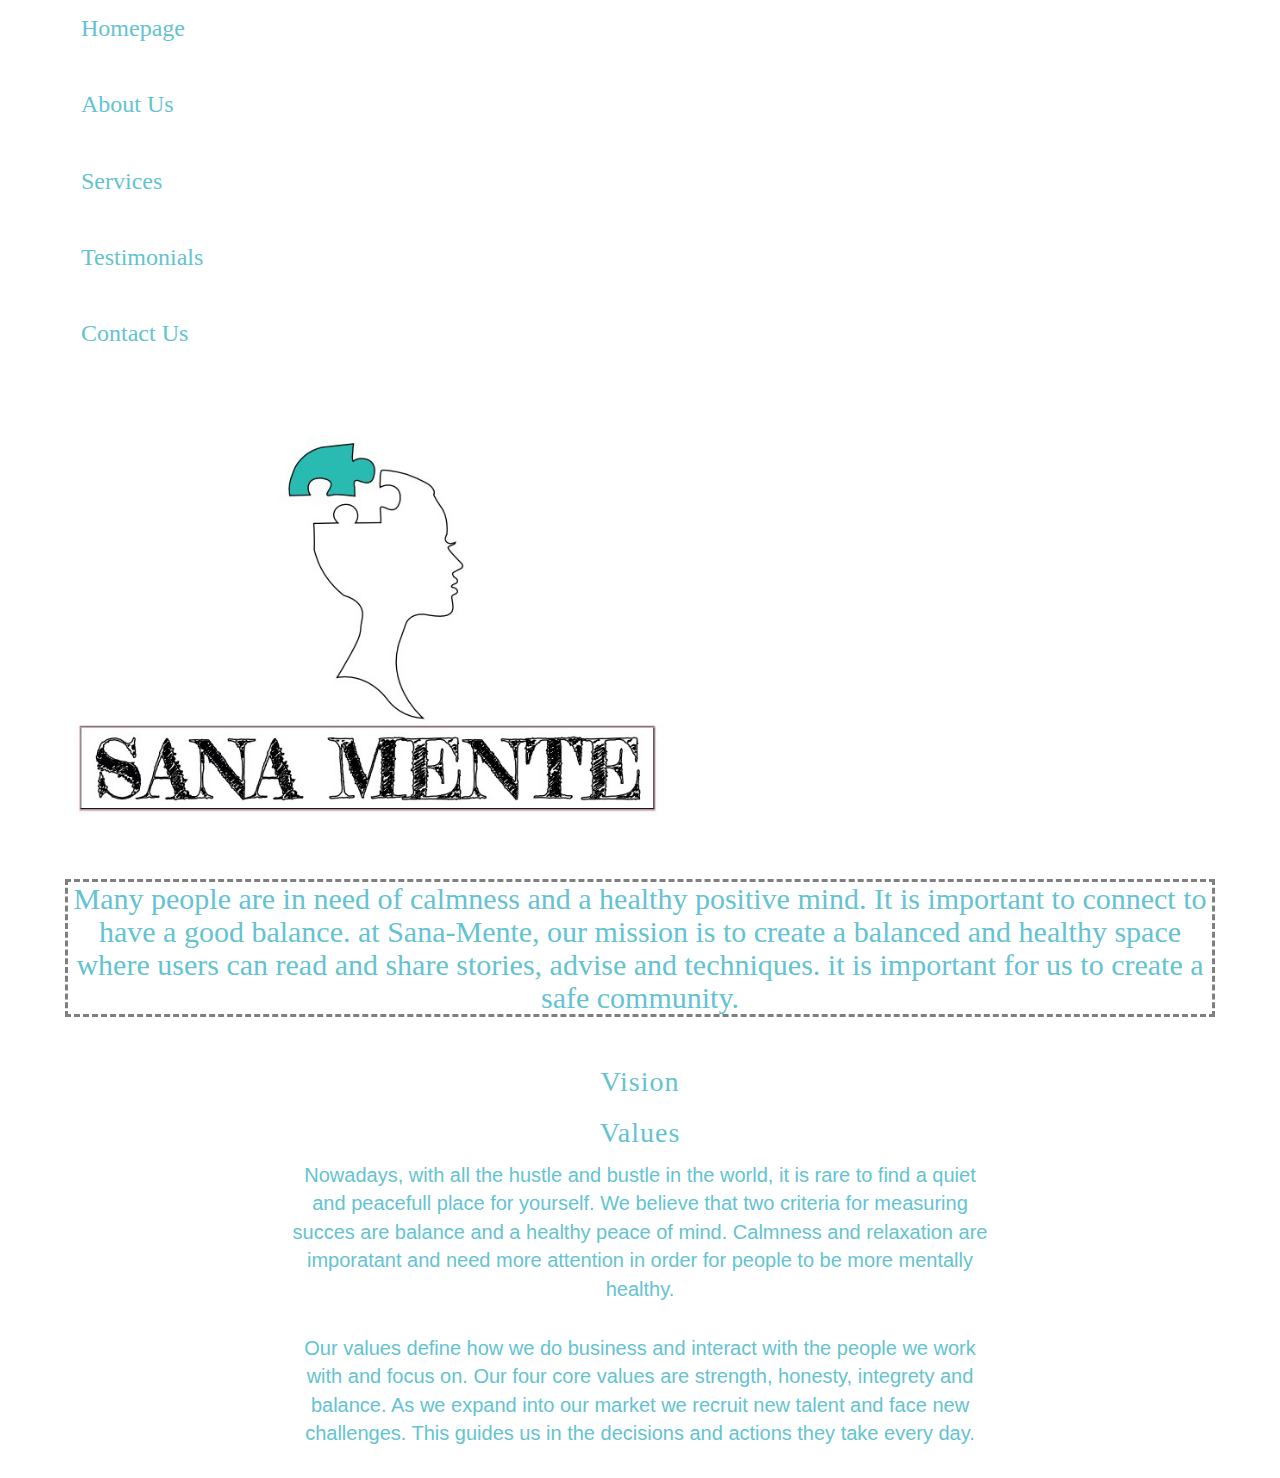
==== Sana Mente/Index.html @ 2448259c "Sana Mente" ====
<!doctype html>
<html lang="en">
<head>
	<link href="//netdna.bootstrapcdn.com/bootstrap/3.1.0/css/bootstrap.min.css" rel="stylesheet" id="bootstrap-css">
<script src="//netdna.bootstrapcdn.com/bootstrap/3.1.0/js/bootstrap.min.js"></script>
<script src="//code.jquery.com/jquery-1.11.1.min.js"></script>
    <meta charset="utf-8">
    <meta name="viewport" content="width=device-width, initial-scale=1, shrink-to-fit=no">
	<link rel="stylesheet" href="CSS/bootstrap.min.css">
    <link href="styles.css" rel="stylesheet" type="text/css"> 
<meta charset="utf-8">
<title>Sana Mente</title>

	</head>
<body class="body">
  <div class="container-fluid"></div>
	  <div class="row"></div>
			  <nav class="col-sm-12 col-md-12 col-lg-12">
			  <ul class="nav justify-content-end">
  <li class="nav-item">
    <a class="nav-link navbar" href="Index.html">Homepage</a>
  </li>
  <li class="nav-item">
    <a href="about.html" class="navbar">About Us</a>
  </li>
<li class="nav-item">
    <a href="Services.html" class="navbar">Services</a>
  </li>
<li class="nav-item">
    <a href="testimonials.html" class="navbar">Testimonials</a>
  </li>
<li class="nav-item">
						<a class="navbar" href="Contact Us.html">Contact Us</a>
  </li>
</ul>
	</nav>
				 <figure class="col-lg-12 col-md-12 col-sm-12">
					 <img class="img-fluid mx-auto d-block" src="images/sana mente logo.jpg" alt="Sana Mente Logo" width="600" height="458">
				  <br>
				  <br>
			  </figure>
	  <article class="col-lg-12 col-md-12 col-sm-12">
	  	<h2 class="paragraph2"> Many people are in need of calmness and a healthy positive mind. It is important to connect to have a good balance. 
			at Sana-Mente, our mission is to create a balanced and healthy space where users can read and share stories, advise and techniques. it is important for us to create a safe community.</h2><br>
<br>

	  </article> 
	<div class="container-fluid">
	  <div class="row">
		  <div class="col-6">
		  <h2 class="paragraph">Vision
			  </h2>
		  </div>
		  <div class="col-6">
		  <h2 class="paragraph">Values
			  </h2></div>
		  <div class="col-6">
			  <p class="text">Nowadays, with all the hustle and bustle in the world, it is rare to find a quiet and peacefull place for yourself. We believe that two criteria for measuring succes are balance and a healthy peace of mind. Calmness and relaxation are imporatant and need more attention in order for people to be more mentally healthy.
			  </p> 
		  </div>
		   <div class="col-6">
			  <p class="text">Our values define how we do business and interact with the people we work with and focus on. Our four core values are strength, honesty, integrety and balance. As we expand into our market we recruit new talent and face new challenges. This guides us in the decisions and actions they take every day.
			  </p>
		  </div>
		 </div>
	  </div> 
	 <a class="carousel-control-prev" href="#carouselExampleControls" role="button" data-slide="prev">
    <span class="carousel-control-prev-icon" aria-hidden="true"></span>
    <span class="sr-only">Previous</span>
  </a>
  <a class="carousel-control-next" href="#carouselExampleControls" role="button" data-slide="next">
    <span class="carousel-control-next-icon" aria-hidden="true"></span>
    <span class="sr-only">Next</span>
  </a>
	 <script src="JS/jquery-3.4.1.slim.min.js"></script>
    <script src="JS/bootstrap.bundle.min.js"></script> 
</body>
</html>
---- Sana Mente/styles.css ----
@charset "utf-8";
/* CSS Document */
.body {
	background-color: white;
	margin-left: 50px;
    margin-right: 50px;
    padding: 0;
}
	
.navbar {
    color: #64c3d0;
    font-family: "Bebas Neue";
    font-size: x-large;
}

.paragraph {
    color: #64C3D0;
    text-align: center;
    font-family: "Avenir Next Condensed Regular";
    font-size: 28px;
    font-style: normal;
    font-variant: normal;
    font-weight: lighter;
    letter-spacing: 1px;
}
.mission {
    color: white;
    text-align: center;
    font-family: "Avenir Next Condensed";
    font-style: italic;
    font-variant: normal;
    font-weight: lighter;
    font-size: 23pt;
    letter-spacing: 2pt;
	margin-left: 40pt;
	margin-right:40pt;
}

.values {
    color: #64C3D0;
    font-family: "Bebas Neue";
    font-size: xx-large;
    text-align: center;
	margin-bottom: 10px;
}

.h2 {
	color: #64C3D0;
	font-family: "Bebas Neue";
	text-align:center;
	font-size: 40px;
}


.paragraph2 {
    color: #64C3D0;
    font-family: "Bebas Neue";
    text-align: center;
    font-size: 30px;
	border: 3px dashed rgba(127,127,127,1.00);
}

.paragraph3 {
    color: white;
    margin-left: 29px;
    margin-right: 29px;
	
}

.paragraph4 {
    color: #64C3D0;
    font-family: "Bebas Neue";
	margin-left: 29px;
	margin-right:29px;
}

.h3 {
    text-align: center;
    color: #64C3D0;
    font-family: "Bebas Neue";
    font-size: xx-large;
}
.h4 {
    text-align: center;
    color: #FFFFFF;
    font-family: "Bebas Neue";
    font-size: xx-large;
}

.list {
    color: white;
    text-align: center;
    font-size: 22pt;
    font-family: "Avenir Next Condensed";
    font-weight: lighter;
    text-decoration: none;
    font-variant: normal;
    font-style: normal;
}

.paragraph5 {
    color: #64C3D0;
    font-family: "Bebas Neue";
    text-align: center;
    font-size: 24pt;
}

.logo1 {
	float: left;
	margin-left: 300px;
}

.logo2 {
	float: right;
	margin-right: 300px;
}
.label {
	color: #ffffff;
	font-family: "Bebas Neue";
	font-size: large;
}
.subtitle {
    color: #64C3D0;
    font-family: "Bebas Neue";
    text-align: center;
    font-size: medium;
}
.maps {
	width: 100%
}




.photo{
	position:center;
	margin-left:auto;
	margin-right:auto;
	display:block;
	width: 45%;
	margin-bottom:3px;
	margin-top:2%;
}

.h4{
	text-align: center;
    color: White;
    font-family: "Bebas Neue";
    font-size: xx-large;
}

.text{
	margin-left:20%;
	margin-right:20%;
	text-align: center;
	margin-top:1%;
	color: #64C3D0;
	font-size: 20px;
	font-family: 'Oswald', sans-serif;
	margin-bottom:30px;
}

.phototext{ 
	color:white;
	text-align:center;
	font-family: 'Oswald', sans-serif;
	margin-bottom:25px;
}

.textdes{
		margin-left:20%;
	margin-right:20%;
	margin-top:1%;
	color:#64C3D0;
	font-family: 'Oswald', sans-serif;
	margin-bottom:0px;
	text-align:center;
}


.margins4 {
    margin-bottom: 25px;	
}

.price {
	text-align: center;
    color: #00000;
    font-family: "Bebas Neue";
    font-size: 2rem;
}
.title3 {
	text-align: center;
    color: #64C3D0;
    font-family: "Bebas Neue";
    font-size: 2rem;
}
.paragraph6 {
    color: #101010;
    text-align: center;
    margin-left: 20px;
    margin-right: 20px;
}

.h4 {
	text-align: center;
    color: #ffffff;
    font-family: "Bebas Neue";
    font-size: xx-large;
}
.line {
    border-color: #65C3D0;
}
.row1 {
    margin-top: 50px;
}

.paragraph7 {
	text-align: center;
	font-family: "Bebas Neue";
	color: #64C3D0;
	font-size: 28pt;
}
.jumbotron {
background: #358CCE;
color: #FFF;
border-radius: 0px;
}
.jumbotron-sm { padding-top: 24px;
padding-bottom: 24px; }
.jumbotron small {
color: #FFF;
}
.h1 small {
font-size: 24px;
}

.contact {
color: antiquewhite	
}
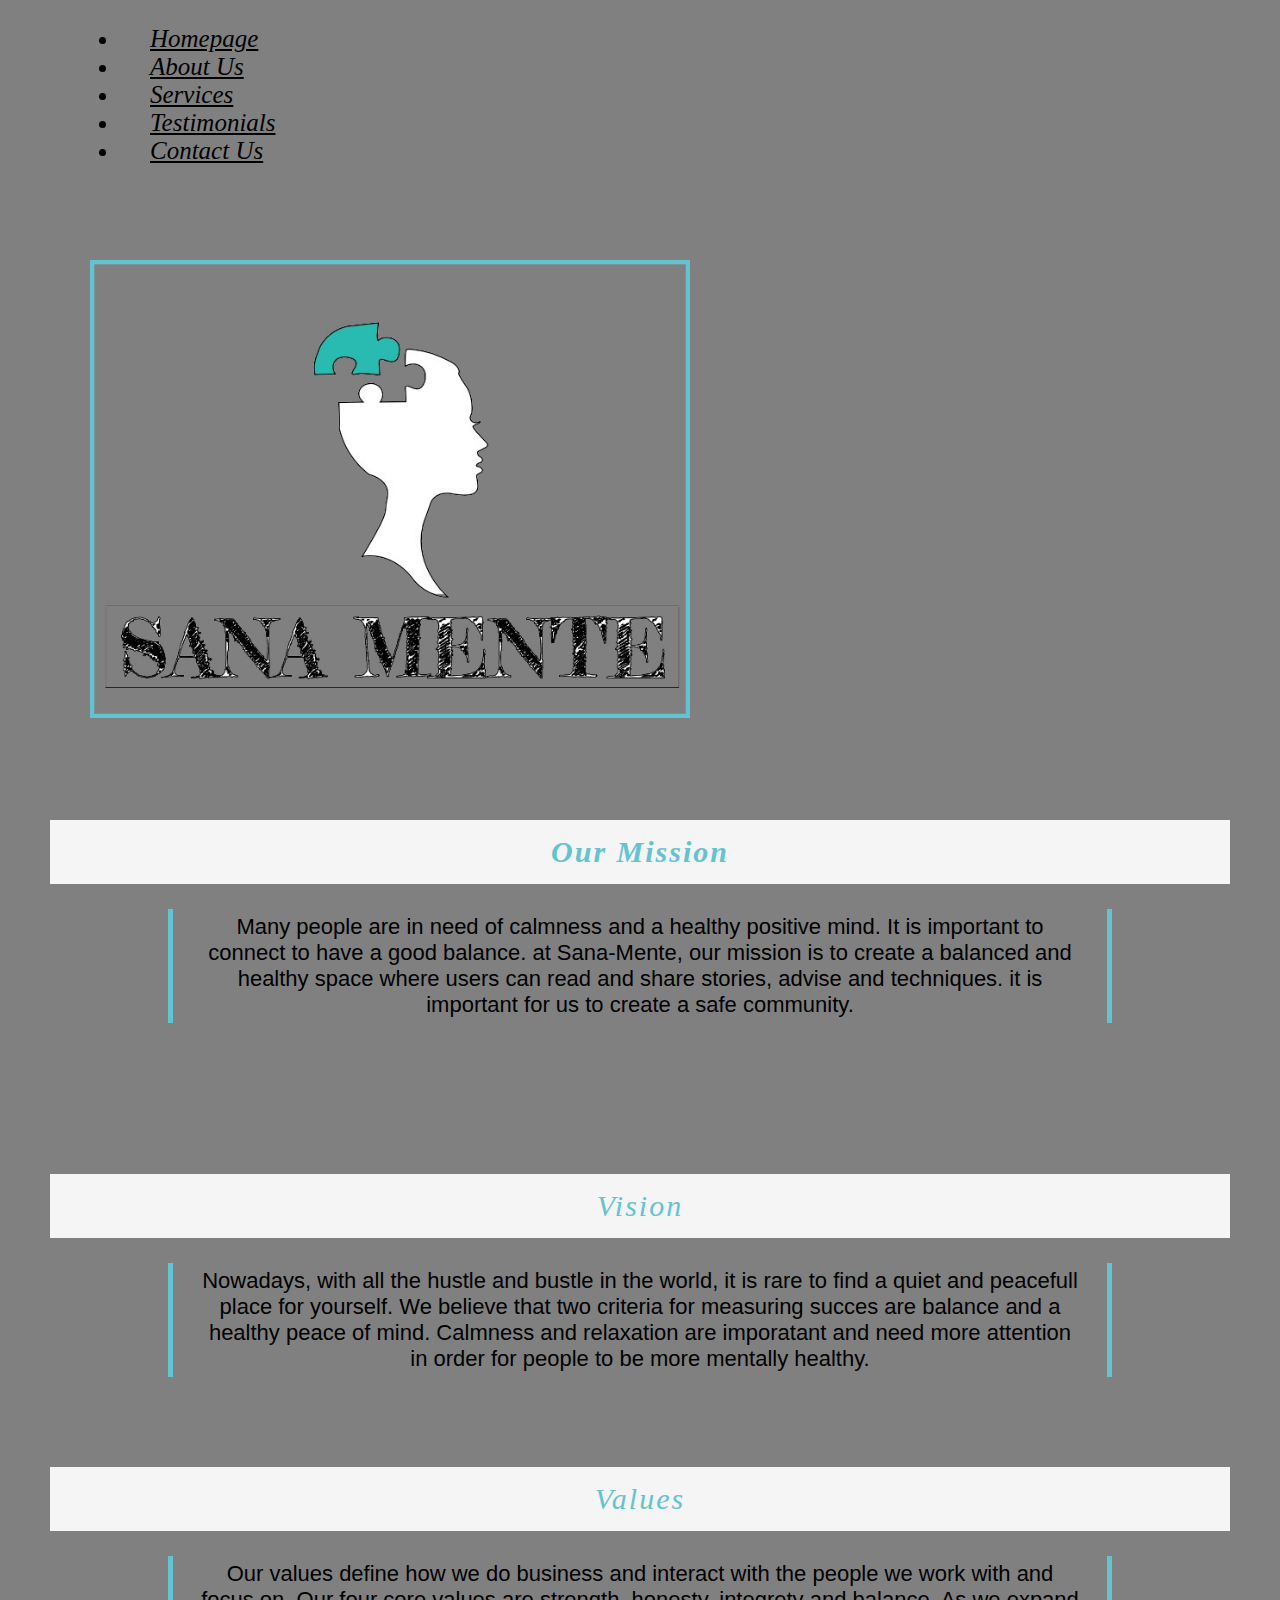
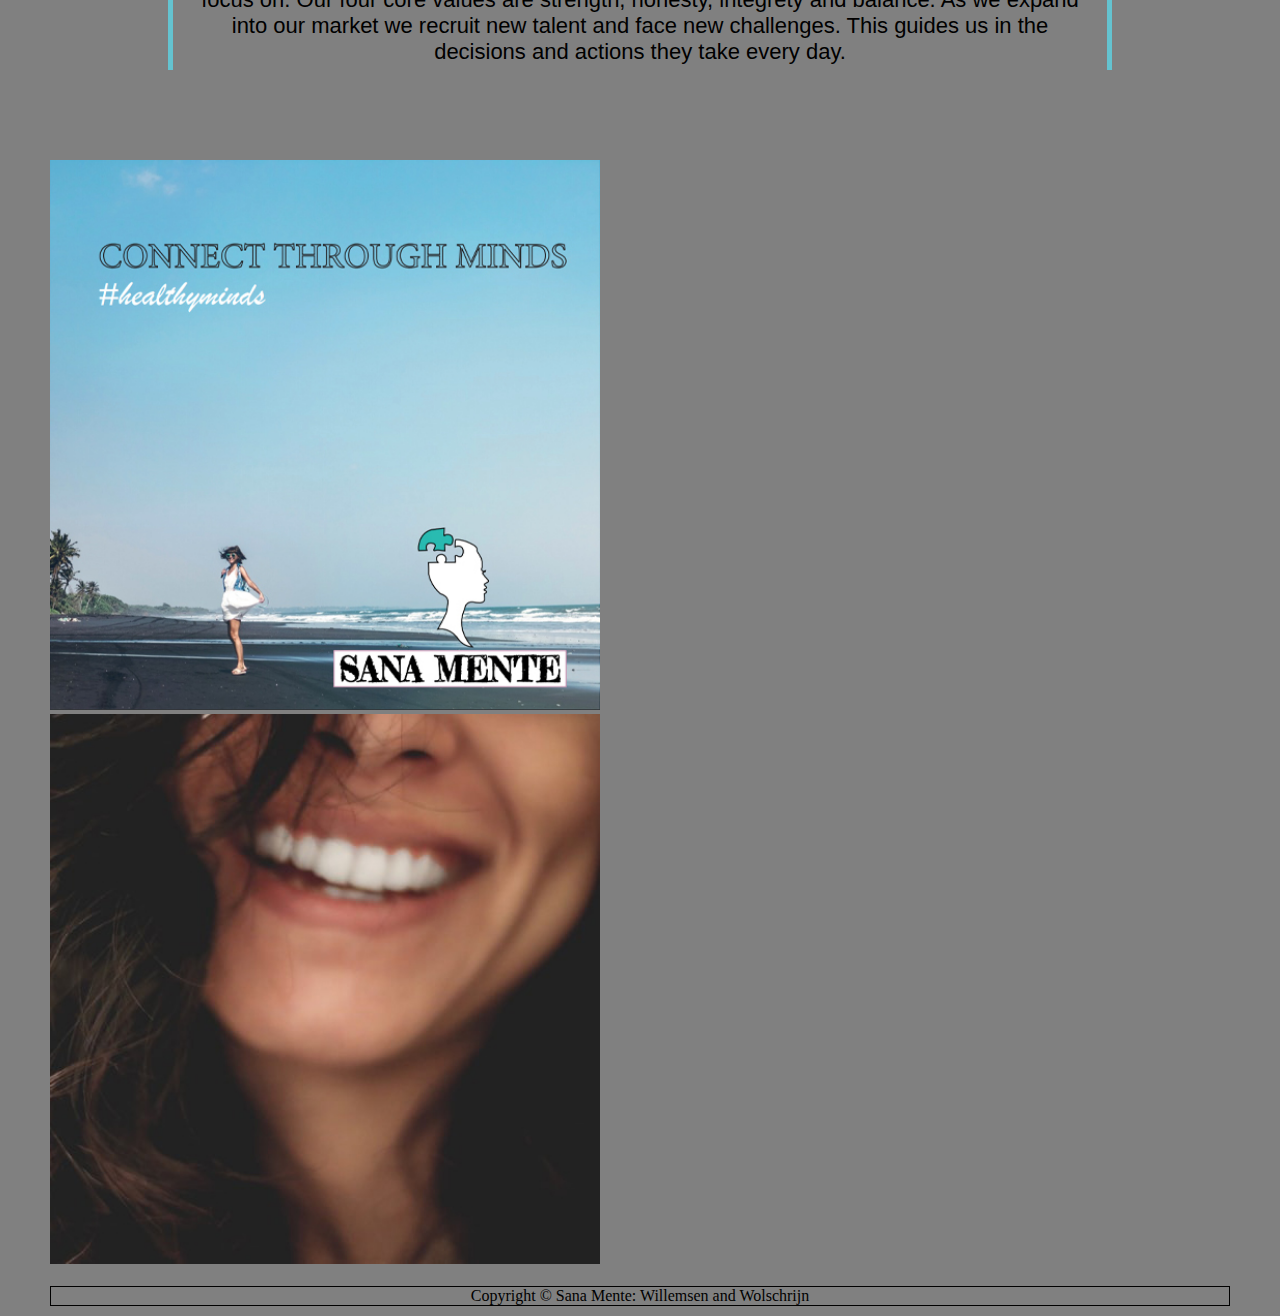
==== commit dbaad414: "Bijna alles af" ====
--- a/Sana Mente/Index.html
+++ b/Sana Mente/Index.html
@@ -1,13 +1,12 @@
 <!doctype html>
 <html lang="en">
 <head>
-	<link href="//netdna.bootstrapcdn.com/bootstrap/3.1.0/css/bootstrap.min.css" rel="stylesheet" id="bootstrap-css">
-<script src="//netdna.bootstrapcdn.com/bootstrap/3.1.0/js/bootstrap.min.js"></script>
-<script src="//code.jquery.com/jquery-1.11.1.min.js"></script>
+<script src="js/jquery-3.5.0.slim.min.js"></script>
+    <script src="js/bootstrap.bundle.min.js"></script> 
     <meta charset="utf-8">
     <meta name="viewport" content="width=device-width, initial-scale=1, shrink-to-fit=no">
 	<link rel="stylesheet" href="CSS/bootstrap.min.css">
-    <link href="styles.css" rel="stylesheet" type="text/css"> 
+    <link href="css/styles.css" rel="stylesheet" type="text/css"> 
 <meta charset="utf-8">
 <title>Sana Mente</title>
 
@@ -15,7 +14,8 @@
 <body class="body">
   <div class="container-fluid"></div>
 	  <div class="row"></div>
-			  <nav class="col-sm-12 col-md-12 col-lg-12">
+	<div class="navbar">		  
+	<nav class="col-sm-12 col-md-12 col-lg-12">
 			  <ul class="nav justify-content-end">
   <li class="nav-item">
     <a class="nav-link navbar" href="Index.html">Homepage</a>
@@ -30,49 +30,60 @@
     <a href="testimonials.html" class="navbar">Testimonials</a>
   </li>
 <li class="nav-item">
-						<a class="navbar" href="Contact Us.html">Contact Us</a>
+	<a class="navbar" href="Contact Us.html">Contact Us</a>
   </li>
 </ul>
 	</nav>
-				 <figure class="col-lg-12 col-md-12 col-sm-12">
-					 <img class="img-fluid mx-auto d-block" src="images/sana mente logo.jpg" alt="Sana Mente Logo" width="600" height="458">
-				  <br>
+	</div>
+		<br>
+	<br>
+<br>
+
+<div class="container-fluid">	
+		<div class="row">
+	<figure class="col-lg-6 col-md-6 col-sm-6">
+					 <img class="img-fluid mx-auto d-block" src="images/sana mente logo.jpg" alt="Sana Mente Logo" width="600" height="458">		  
+		<br>
 				  <br>
 			  </figure>
-	  <article class="col-lg-12 col-md-12 col-sm-12">
-	  	<h2 class="paragraph2"> Many people are in need of calmness and a healthy positive mind. It is important to connect to have a good balance. 
-			at Sana-Mente, our mission is to create a balanced and healthy space where users can read and share stories, advise and techniques. it is important for us to create a safe community.</h2><br>
+		<div class="col-lg-6 col-md-6 col-sm-6 col-xl-6">
+			<div class="col-sm-12 col-xl-12">
+	  	<h2 class="paragraph2"> 
+			Our Mission</h2>			
+			<p class="text">Many people are in need of calmness and a healthy positive mind. It is important to connect to have a good balance. 
+			at Sana-Mente, our mission is to create a balanced and healthy space where users can read and share stories, advise and techniques. it is important for us to create a safe community.</p><br>
+		  </div>
+		</div>
+	  </div> 		
+	</div>
 <br>
-
-	  </article> 
 	<div class="container-fluid">
 	  <div class="row">
-		  <div class="col-6">
+		  <div class="col-md-6 col-sm-12 col-lg-6">
 		  <h2 class="paragraph">Vision
 			  </h2>
-		  </div>
-		  <div class="col-6">
-		  <h2 class="paragraph">Values
-			  </h2></div>
-		  <div class="col-6">
-			  <p class="text">Nowadays, with all the hustle and bustle in the world, it is rare to find a quiet and peacefull place for yourself. We believe that two criteria for measuring succes are balance and a healthy peace of mind. Calmness and relaxation are imporatant and need more attention in order for people to be more mentally healthy.
+			   <p class="text">Nowadays, with all the hustle and bustle in the world, it is rare to find a quiet and peacefull place for yourself. We believe that two criteria for measuring succes are balance and a healthy peace of mind. Calmness and relaxation are imporatant and need more attention in order for people to be more mentally healthy.
 			  </p> 
 		  </div>
-		   <div class="col-6">
-			  <p class="text">Our values define how we do business and interact with the people we work with and focus on. Our four core values are strength, honesty, integrety and balance. As we expand into our market we recruit new talent and face new challenges. This guides us in the decisions and actions they take every day.
-			  </p>
+		 <div class="col-md-6 col-sm-12 col-lg-6">
+		  <h2 class="paragraph">Values
+			  </h2>  
+			 <p class="text">Our values define how we do business and interact with the people we work with and focus on. Our four core values are strength, honesty, integrety and balance. As we expand into our market we recruit new talent and face new challenges. This guides us in the decisions and actions they take every day.</p>
 		  </div>
-		 </div>
-	  </div> 
-	 <a class="carousel-control-prev" href="#carouselExampleControls" role="button" data-slide="prev">
-    <span class="carousel-control-prev-icon" aria-hidden="true"></span>
-    <span class="sr-only">Previous</span>
-  </a>
-  <a class="carousel-control-next" href="#carouselExampleControls" role="button" data-slide="next">
-    <span class="carousel-control-next-icon" aria-hidden="true"></span>
-    <span class="sr-only">Next</span>
-  </a>
-	 <script src="JS/jquery-3.4.1.slim.min.js"></script>
-    <script src="JS/bootstrap.bundle.min.js"></script> 
+	  </div>
+	</div>
+	<div class="container-fluid">
+	<div class="row">
+		<div class="col-6">
+		<img src="images/Sana Mente Ad.jpg" alt="Connect Through Minds #Healthy Minds" width="550" height="550" class="img-fluid mx-auto d-block">
+		</div>
+		<div class="col-6">
+		<img src="images/Woman Smiling.jpg" alt="Woman Smiling" width="550" height="550" class="img-fluid mx-auto d-block">
+		<br>
+<br>
+</div>
+		</div>
+	</div>
 </body>
+	<footer class="footer">Copyright &copy; Sana Mente: Willemsen and Wolschrijn</footer>
 </html>
--- a/Sana Mente/css/styles.css
+++ b/Sana Mente/css/styles.css
@@ -0,0 +1,286 @@
+@charset "utf-8";
+/* CSS Document */
+.body {
+	background-color: #808080;
+	margin-left: 50px;
+    margin-right: 50px;
+    padding: 0;
+}
+
+.testimonials{
+margin-top: 30px;	
+}
+
+.services {
+align-content: center;
+margin-top: 35px;
+}
+.navbar {
+    font-style: oblique;
+	padding-left: 30px;
+	font-size: 25px;
+	color: black;
+}
+
+.paragraph {
+    color: #64C3D0;
+	background-color: whitesmoke;
+    text-align: center;
+    font-family: "Avenir Next Condensed Regular";
+    font-size: 30px;
+    font-style: oblique;
+    font-variant: normal;
+    font-weight: lighter;
+    letter-spacing: 2px;
+	padding: 15px;
+}
+.mission {
+    color: white;
+    text-align: center;
+    font-family: "Avenir Next Condensed";
+    font-style: italic;
+    font-variant: normal;
+    font-weight: lighter;
+    font-size: 23pt;
+    letter-spacing: 2pt;
+	margin-left: 40pt;
+	margin-right:40pt;
+}
+
+.values {
+    color: #64C3D0;
+    font-family: "Bebas Neue";
+    font-size: xx-large;
+    text-align: center;
+	margin-bottom: 10px;
+}
+
+.h2 {
+	color: #64C3D0;
+	font-family: "Bebas Neue";
+	text-align:center;
+	font-size: 40px;
+	font-style: oblique;
+	background-color: black; 
+	margin: 35px;
+}
+
+
+.paragraph2 {
+    color: #64C3D0;
+    background-color: whitesmoke;
+	font-family: "Bebas Neue";
+    text-align: center;
+    font-size: 30px;
+	margin-top: 80px;
+	font-style: italic; 
+	padding: 15px; 
+	letter-spacing: 2px;
+}
+
+.paragraph3 {
+    color: white;
+    margin-left: 29px;
+    margin-right: 29px;
+	
+}
+
+.paragraph4 {
+    color: #64C3D0;
+    font-family: "Bebas Neue";
+	margin-left: 29px;
+	margin-right:29px;
+}
+
+.h3 {
+    text-align: center;
+    color: #64C3D0;
+    font-family: "Bebas Neue";
+    font-size: xx-large;
+}
+.h4 {
+    text-align: center;
+    color: #FFFFFF;
+    font-family: "Bebas Neue";
+    font-size: xx-large;
+}
+
+.list {
+    color: white;
+    text-align: center;
+    font-size: 22pt;
+    font-family: "Avenir Next Condensed";
+    font-weight: lighter;
+    text-decoration: none;
+    font-variant: normal;
+    font-style: normal;
+}
+
+.paragraph5 {
+    color: #64C3D0;
+    font-family: "Bebas Neue";
+    text-align: center;
+    font-size: 24pt;
+}
+
+.logo1 {
+	float: left;
+	margin-left: 300px;
+}
+
+.logo2 {
+	float: right;
+	margin-right: 300px;
+}
+.label {
+	color: #ffffff;
+	font-family: "Bebas Neue";
+	font-size: large;
+}
+.subtitle {
+    color: #64C3D0;
+    font-family: "Bebas Neue";
+    text-align: center;
+    font-size: medium;
+}
+.maps {
+	width: 100%
+}
+
+.article {
+font-family: "Bebas Neue";
+font-size: 20px; 
+border-top: 5px solid 
+
+}
+
+.photo{
+	position:center;
+	margin-left:auto;
+	margin-right:auto;
+	display:block;
+	width: 45%;
+	margin-bottom:3px;
+	margin-top:2%;
+}
+
+.h4{
+	text-align: center;
+    color: White;
+    font-family: "Bebas Neue";
+    font-size: xx-large;
+}
+
+.text{
+	margin-left:10%;
+	margin-right:10%;
+	text-align: center;
+	margin-top:1%;
+	color: black;
+	font-size: 22px;
+	font-family: 'Oswald', sans-serif;
+	margin-bottom:90px;
+	border-left: 5px solid #64C3D0;
+	border-right: 5px solid #64C3D0;
+	padding: 5px;
+	padding-left: 25px;
+	padding-right: 25px; 
+}
+
+.jona{
+align-items: "center";
+margin-top: 40px;
+margin-left: 70px;
+padding-bottom: 20px;
+}
+
+.donja{
+align-items: "center";
+margin-top: 40px;
+margin-left: 70px;
+padding-bottom: 20px;
+}
+.phototext{ 
+	color:white;
+	text-align:center;
+	font-family: 'Oswald', sans-serif;
+	margin-bottom:25px;
+}
+
+.textdes{
+		margin-left:20%;
+	margin-right:20%;
+	margin-top:1%;
+	color:#64C3D0;
+	font-family: 'Oswald', sans-serif;
+	margin-bottom:0px;
+	text-align:center;
+}
+
+
+.margins4 {
+    margin-bottom: 25px;	
+}
+
+.price {
+	text-align: center;
+    color: #00000;
+    font-family: "Bebas Neue";
+    font-size: 2rem;
+}
+.title3 {
+	text-align: center;
+    color: #64C3D0;
+    font-family: "Bebas Neue";
+    font-size: 2rem;
+}
+.paragraph6 {
+    color: #101010;
+    text-align: center;
+    margin-left: 20px;
+    margin-right: 20px;
+}
+
+.h4 {
+	text-align: center;
+    color: #ffffff;
+    font-family: "Bebas Neue";
+    font-size: xx-large;
+}
+.line {
+    border-color: #65C3D0;
+}
+.row1 {
+    margin-top: 50px;
+}
+
+.paragraph7 {
+	text-align: center;
+	font-family: "Bebas Neue";
+	color: #64C3D0;
+	font-size: 28pt;
+}
+.jumbotron {
+background: #358CCE;
+color: #FFF;
+border-radius: 0px;
+}
+.jumbotron-sm { padding-top: 24px;
+padding-bottom: 24px; }
+.jumbotron small {
+color: #FFF;
+}
+.h1 small {
+font-size: 24px;
+}
+
+.contact {
+color: antiquewhite	
+}
+
+.footer {
+	text-align: center;
+	border: solid 1px rgba(0,0,0,1.00);
+	margin-bottom: 10px; 
+	
+}
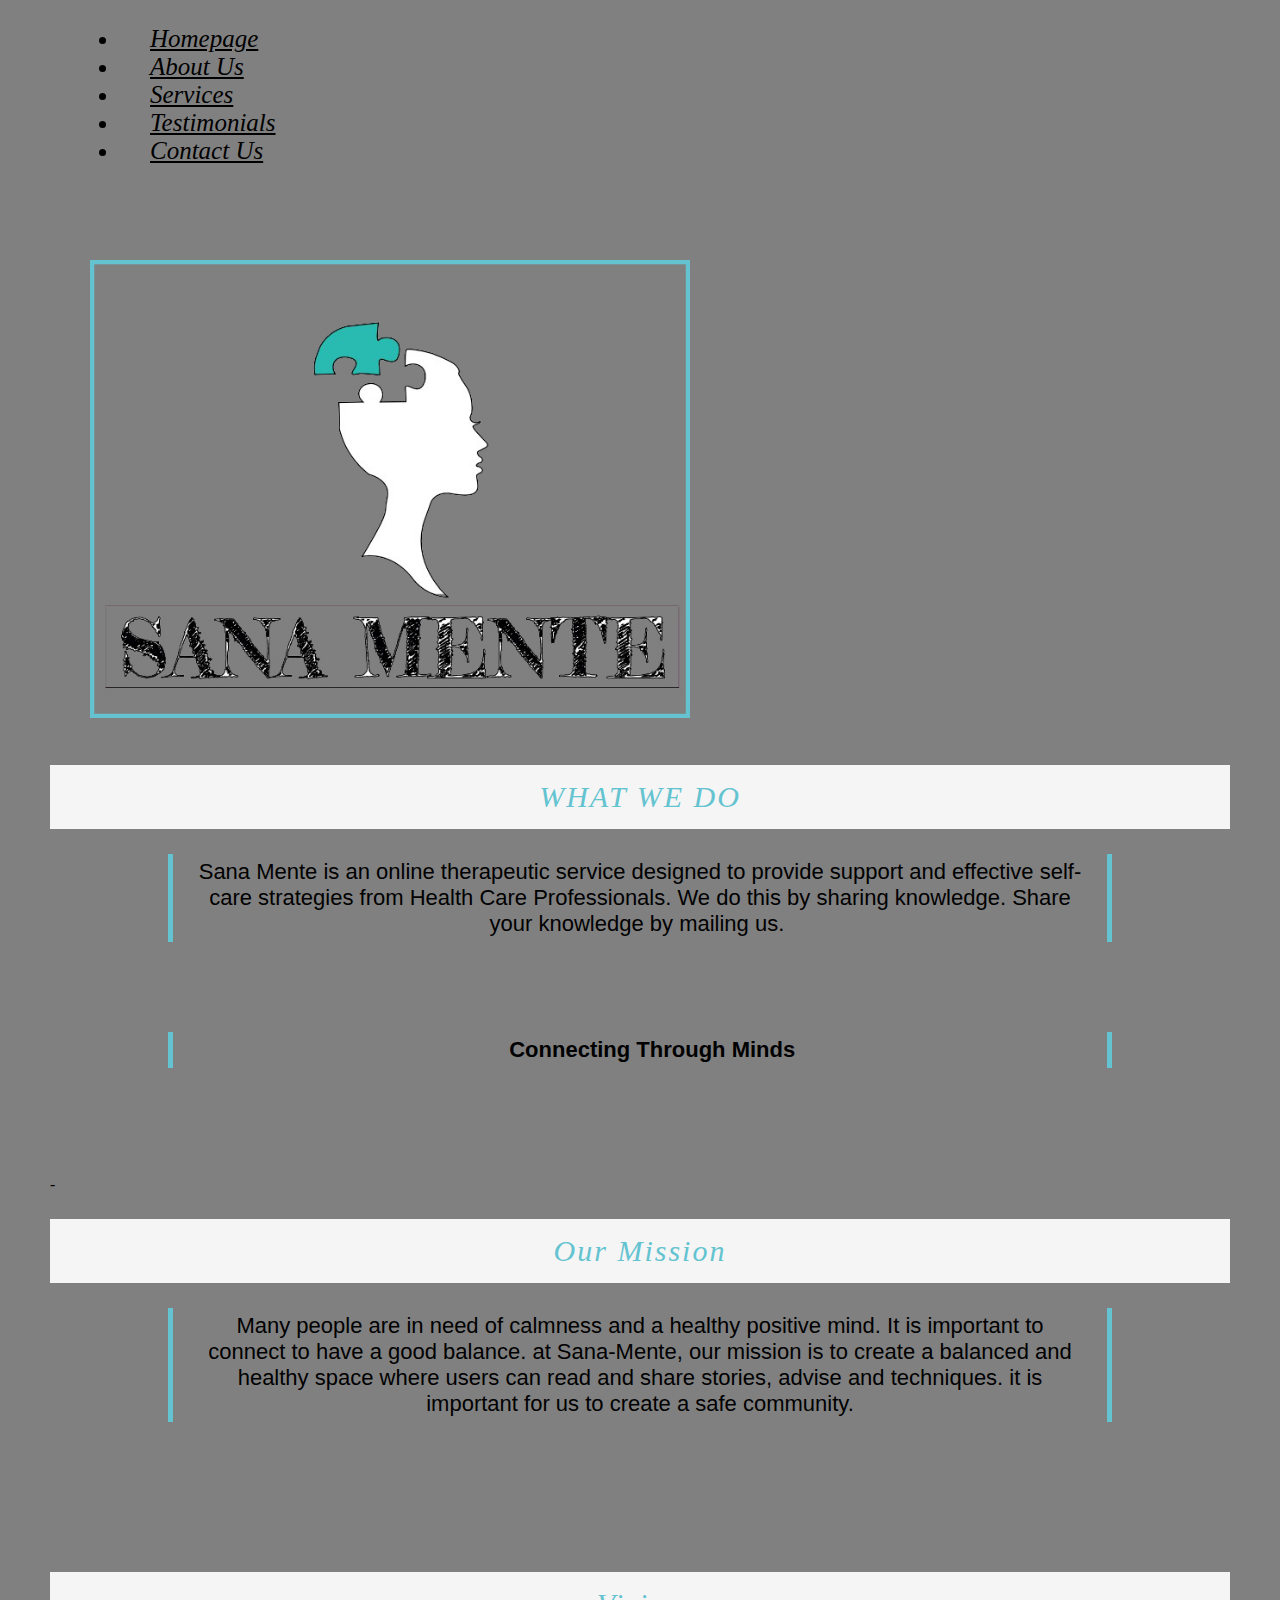
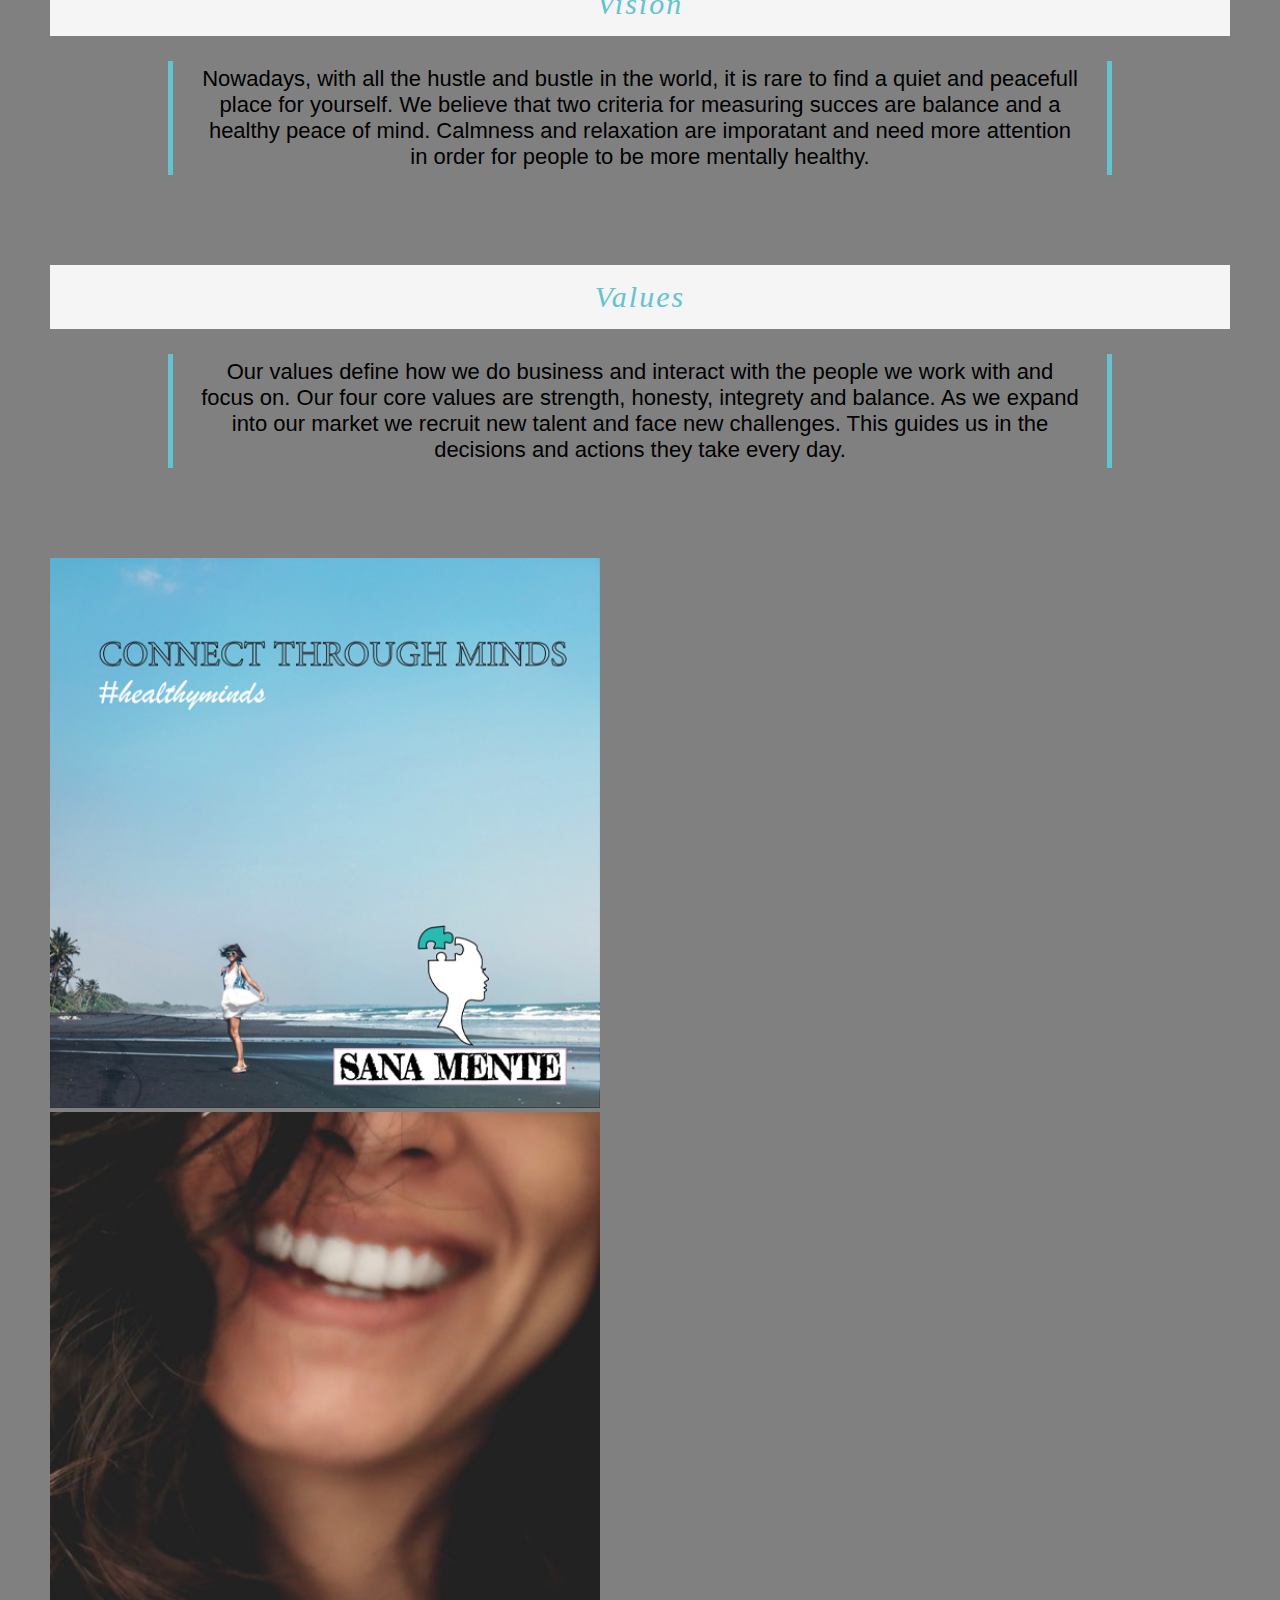
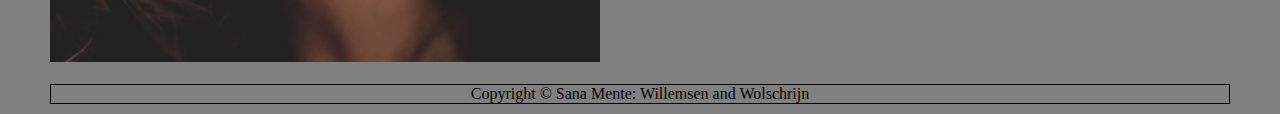
==== commit b7ce2272: "Finished" ====
--- a/Sana Mente/Index.html
+++ b/Sana Mente/Index.html
@@ -46,9 +46,20 @@
 		<br>
 				  <br>
 			  </figure>
-		<div class="col-lg-6 col-md-6 col-sm-6 col-xl-6">
+			
+		  <div class="col-lg-6 col-md-6 col-sm-6 col-xl-6">
 			<div class="col-sm-12 col-xl-12">
-	  	<h2 class="paragraph2"> 
+	  	<h2 class="paragraph"> 
+			WHAT WE DO</h2>			
+			<p class="text">Sana Mente is an online therapeutic service designed to provide support and effective self-care strategies from Health Care Professionals. We do this by sharing knowledge. Share your knowledge by mailing us.&nbsp;</p>
+			<p class="text">&nbsp;&nbsp; &nbsp; <strong>Connecting Through Minds&nbsp;</strong></p>
+			<br>
+		  </div>
+		</div>
+			-
+		<div class="col-lg-6 col-md-6 col-sm-6 col-xl-12">
+			<div class="col-sm-12 col-xl-12">
+	  	<h2 class="paragraph"> 
 			Our Mission</h2>			
 			<p class="text">Many people are in need of calmness and a healthy positive mind. It is important to connect to have a good balance. 
 			at Sana-Mente, our mission is to create a balanced and healthy space where users can read and share stories, advise and techniques. it is important for us to create a safe community.</p><br>
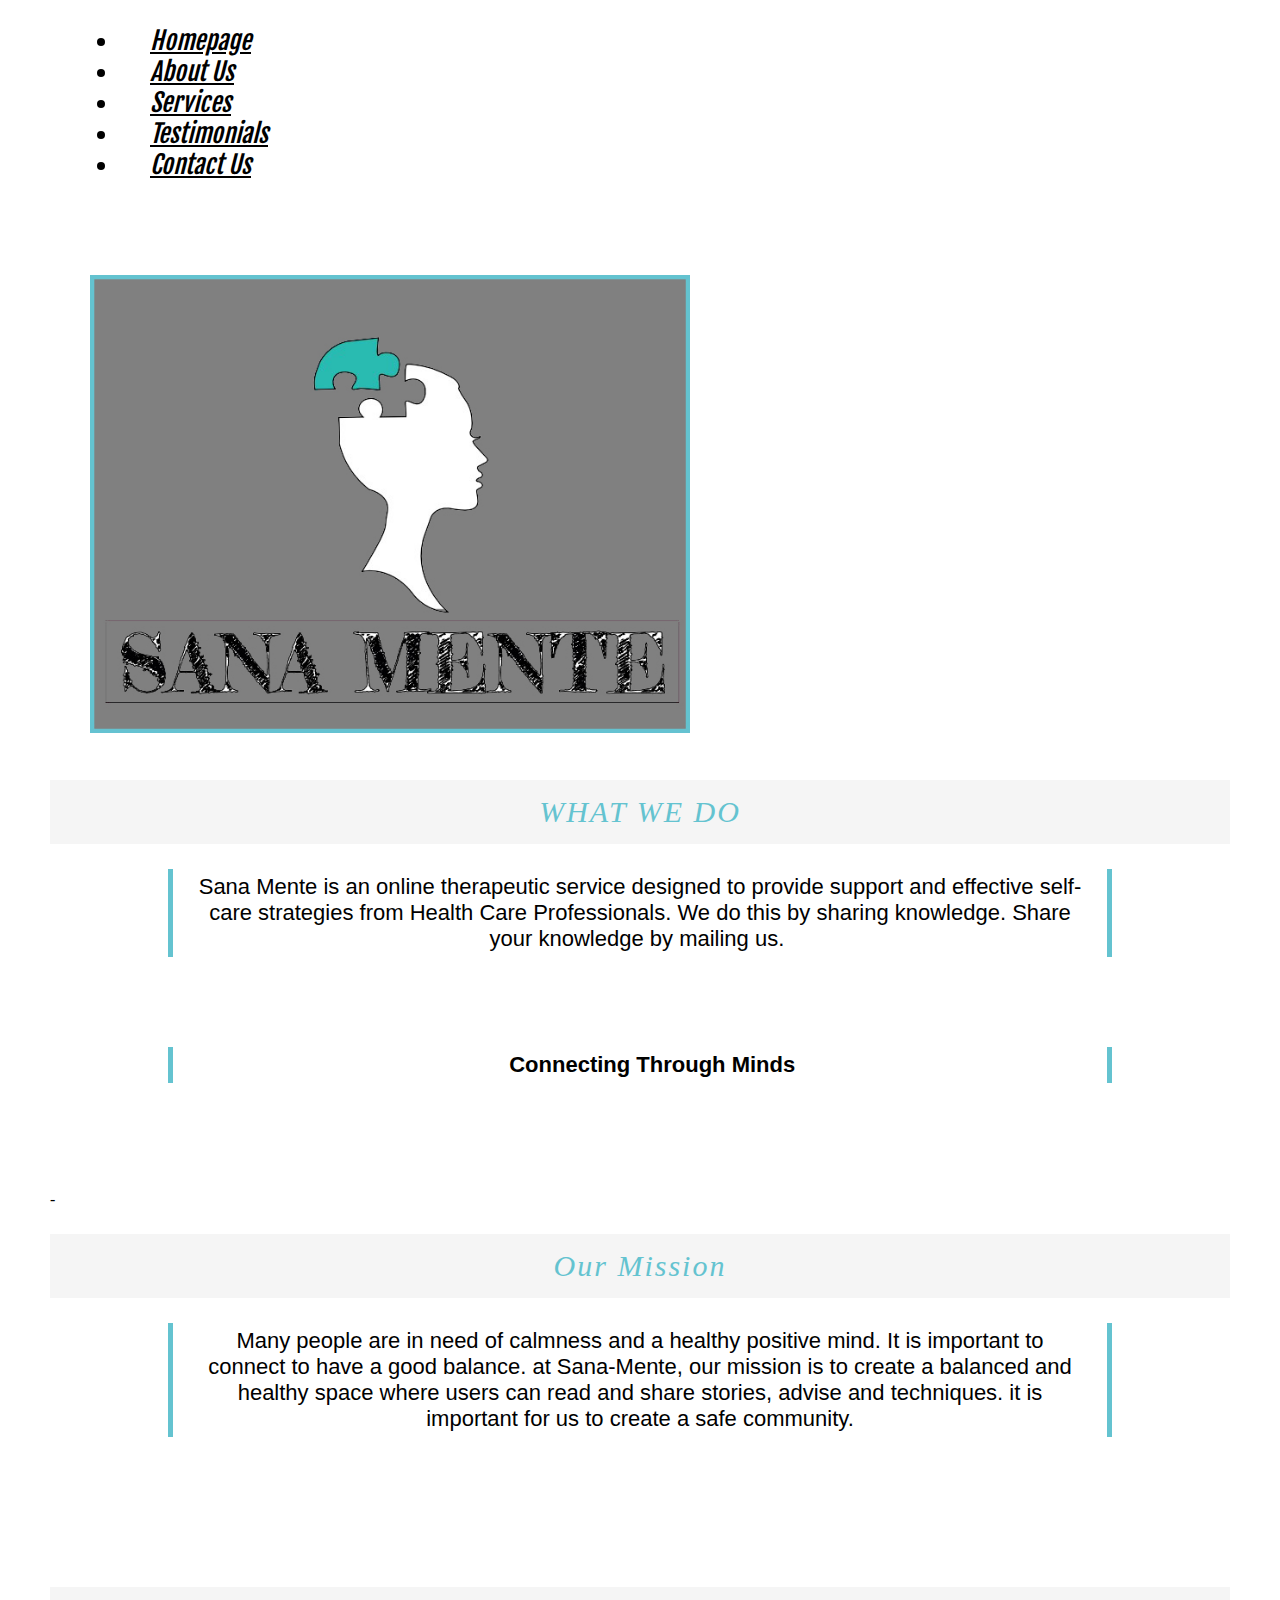
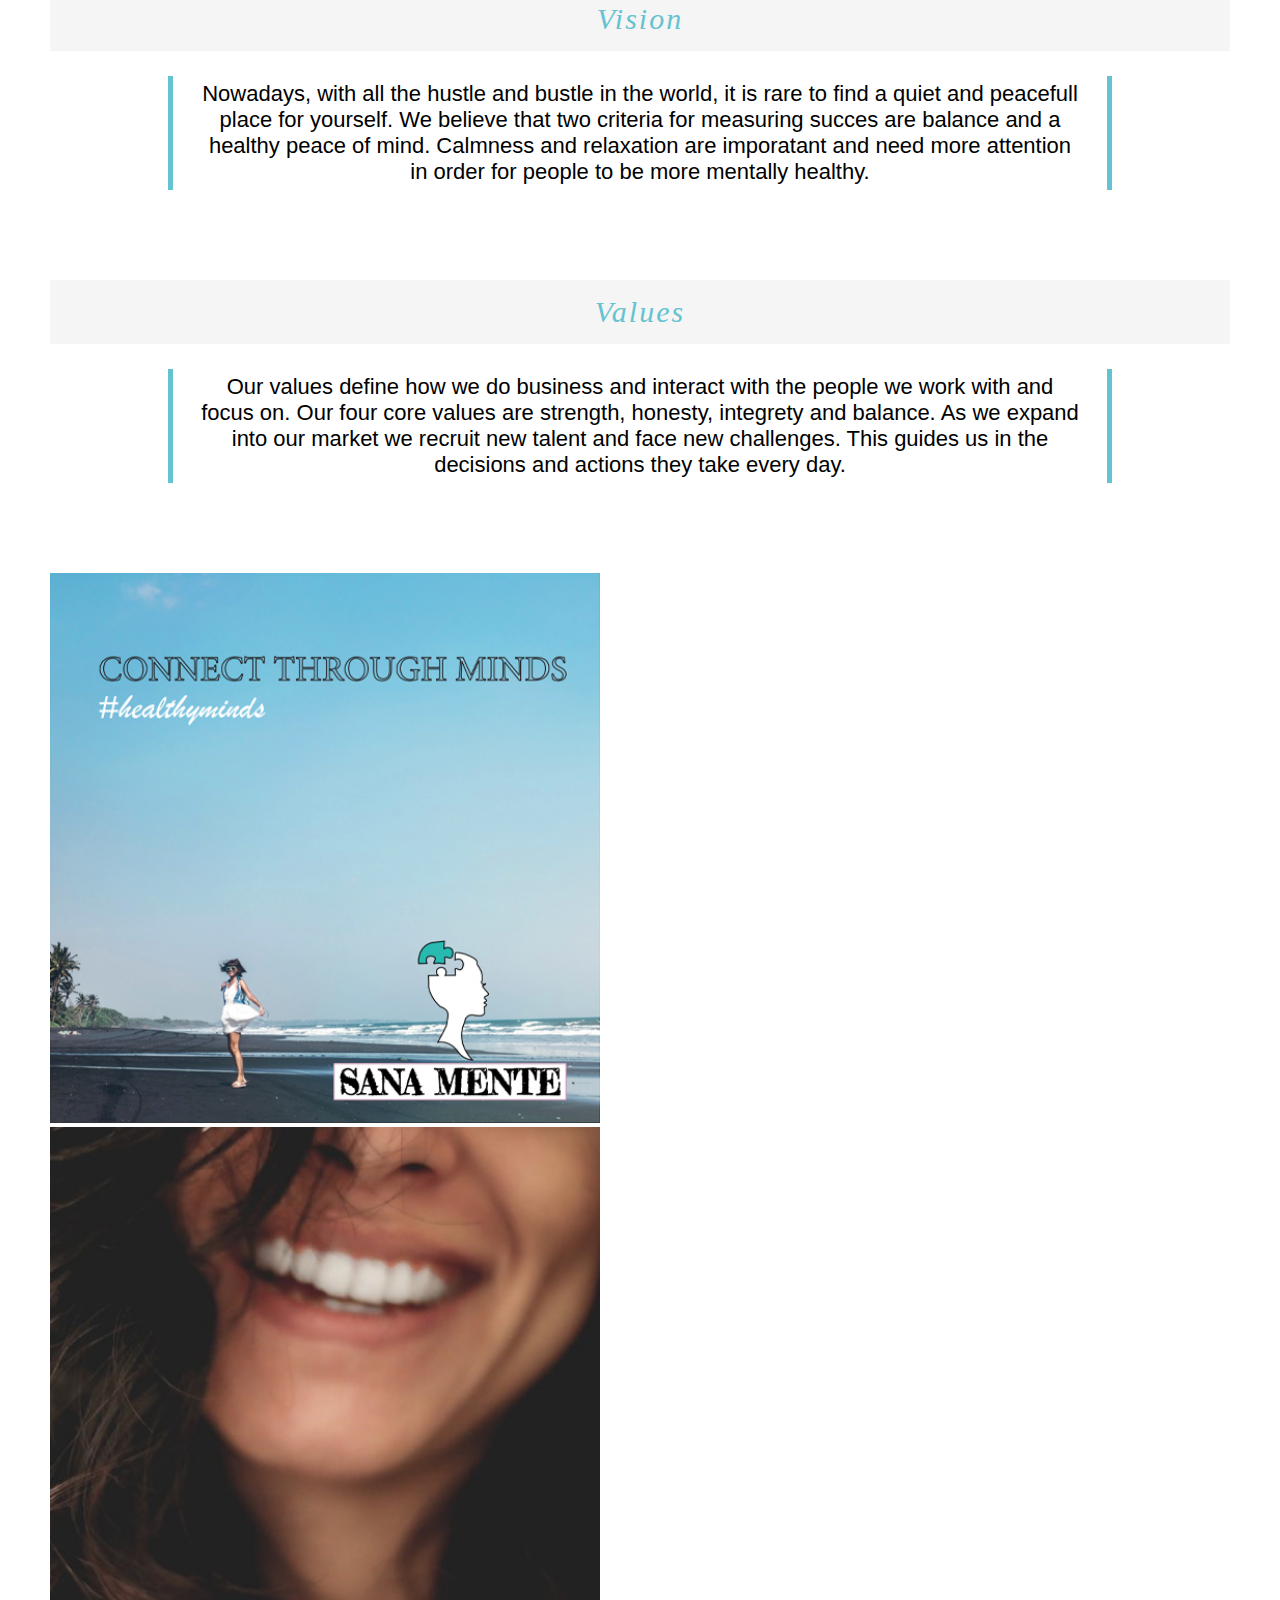
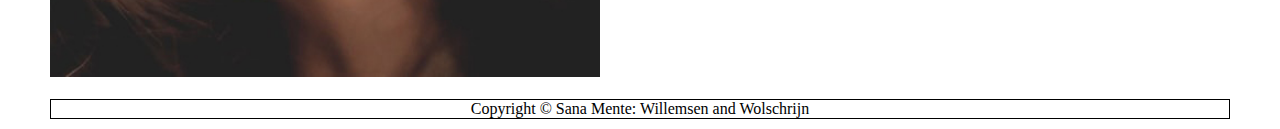
==== commit 3501f587: "fixed" ====
--- a/Sana Mente/Index.html
+++ b/Sana Mente/Index.html
@@ -9,7 +9,7 @@
     <link href="css/styles.css" rel="stylesheet" type="text/css"> 
 <meta charset="utf-8">
 <title>Sana Mente</title>
-
+<link href="https://fonts.googleapis.com/css2?family=Fjalla+One&display=swap" rel="stylesheet">
 	</head>
 <body class="body">
   <div class="container-fluid"></div>
--- a/Sana Mente/css/styles.css
+++ b/Sana Mente/css/styles.css
@@ -1,7 +1,7 @@
 @charset "utf-8";
 /* CSS Document */
 .body {
-	background-color: #808080;
+	background-color: white;
 	margin-left: 50px;
     margin-right: 50px;
     padding: 0;
@@ -16,10 +16,11 @@
 margin-top: 35px;
 }
 .navbar {
-    font-style: oblique;
 	padding-left: 30px;
 	font-size: 25px;
 	color: black;
+	font-style: oblique;
+	font-family: 'Fjalla One', sans-serif;
 }
 
 .paragraph {
@@ -79,7 +80,7 @@
 }
 
 .paragraph3 {
-    color: white;
+    color: black;
     margin-left: 29px;
     margin-right: 29px;
 	
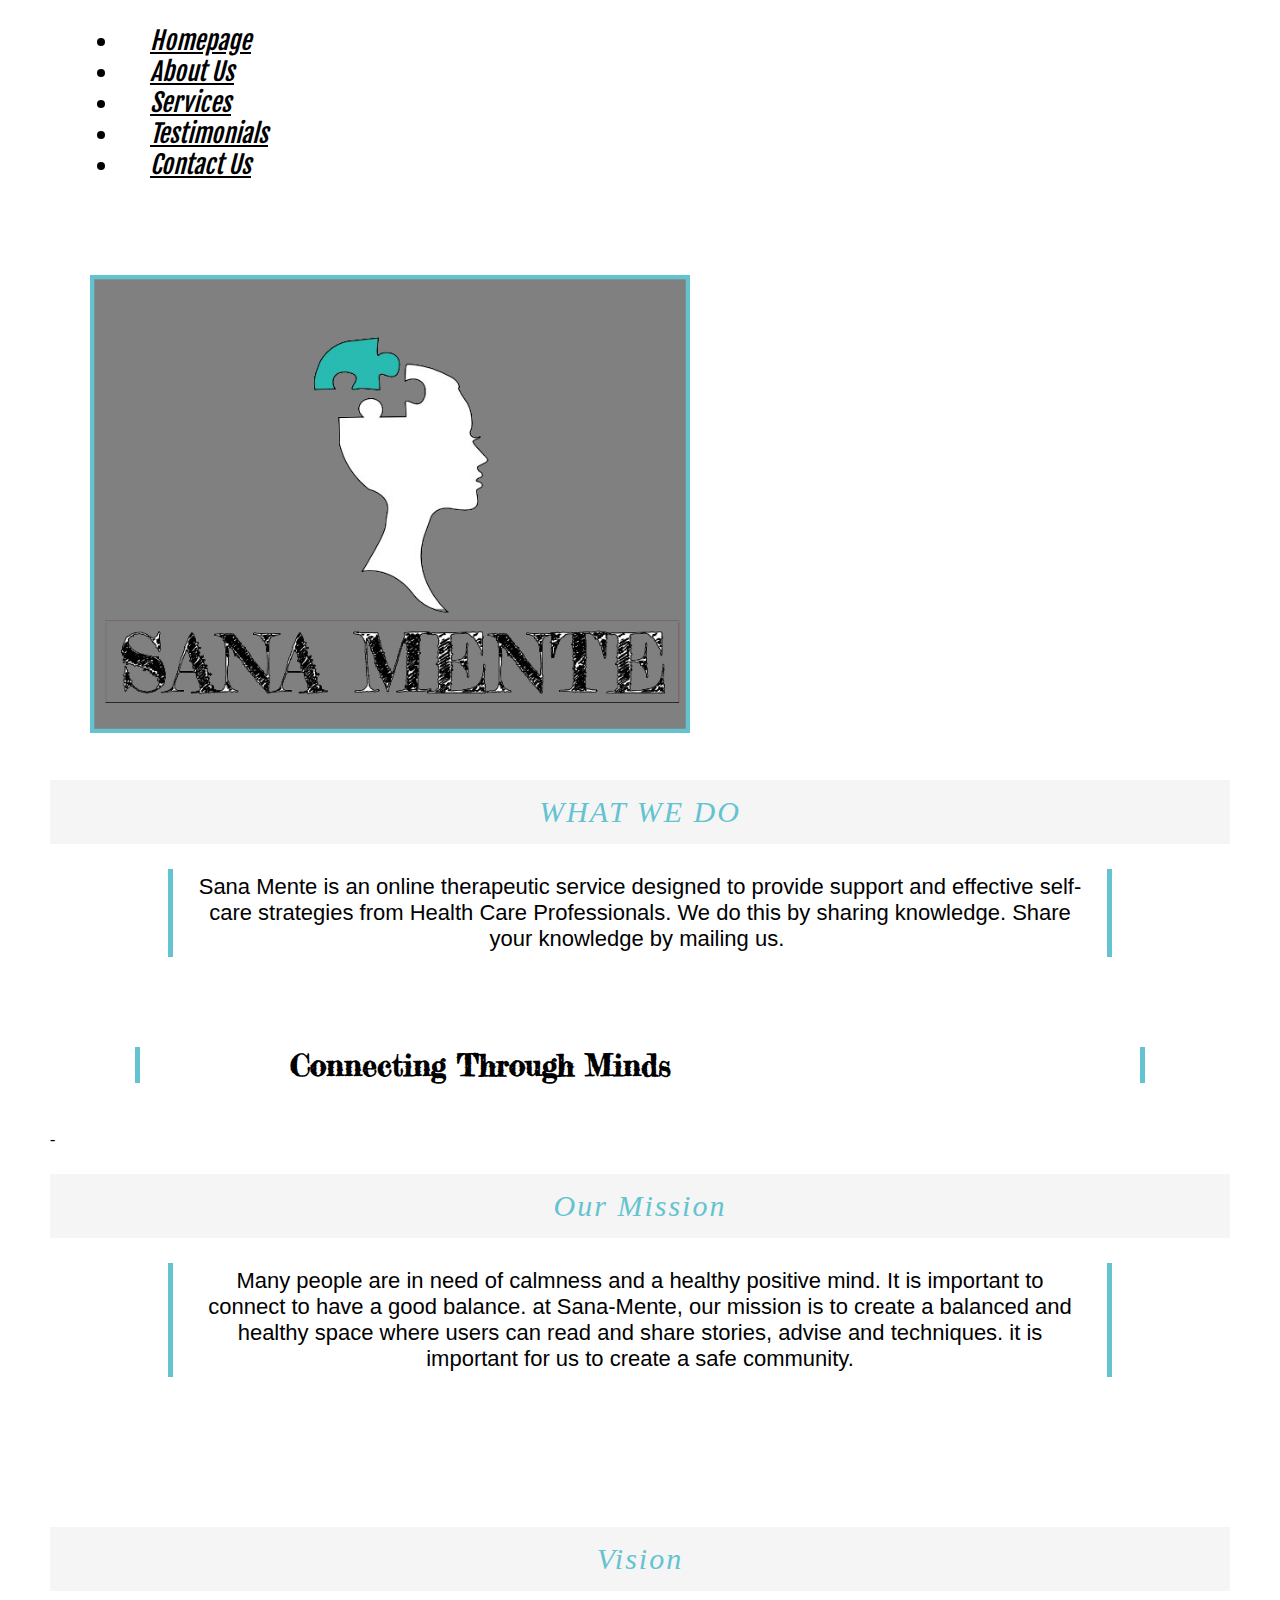
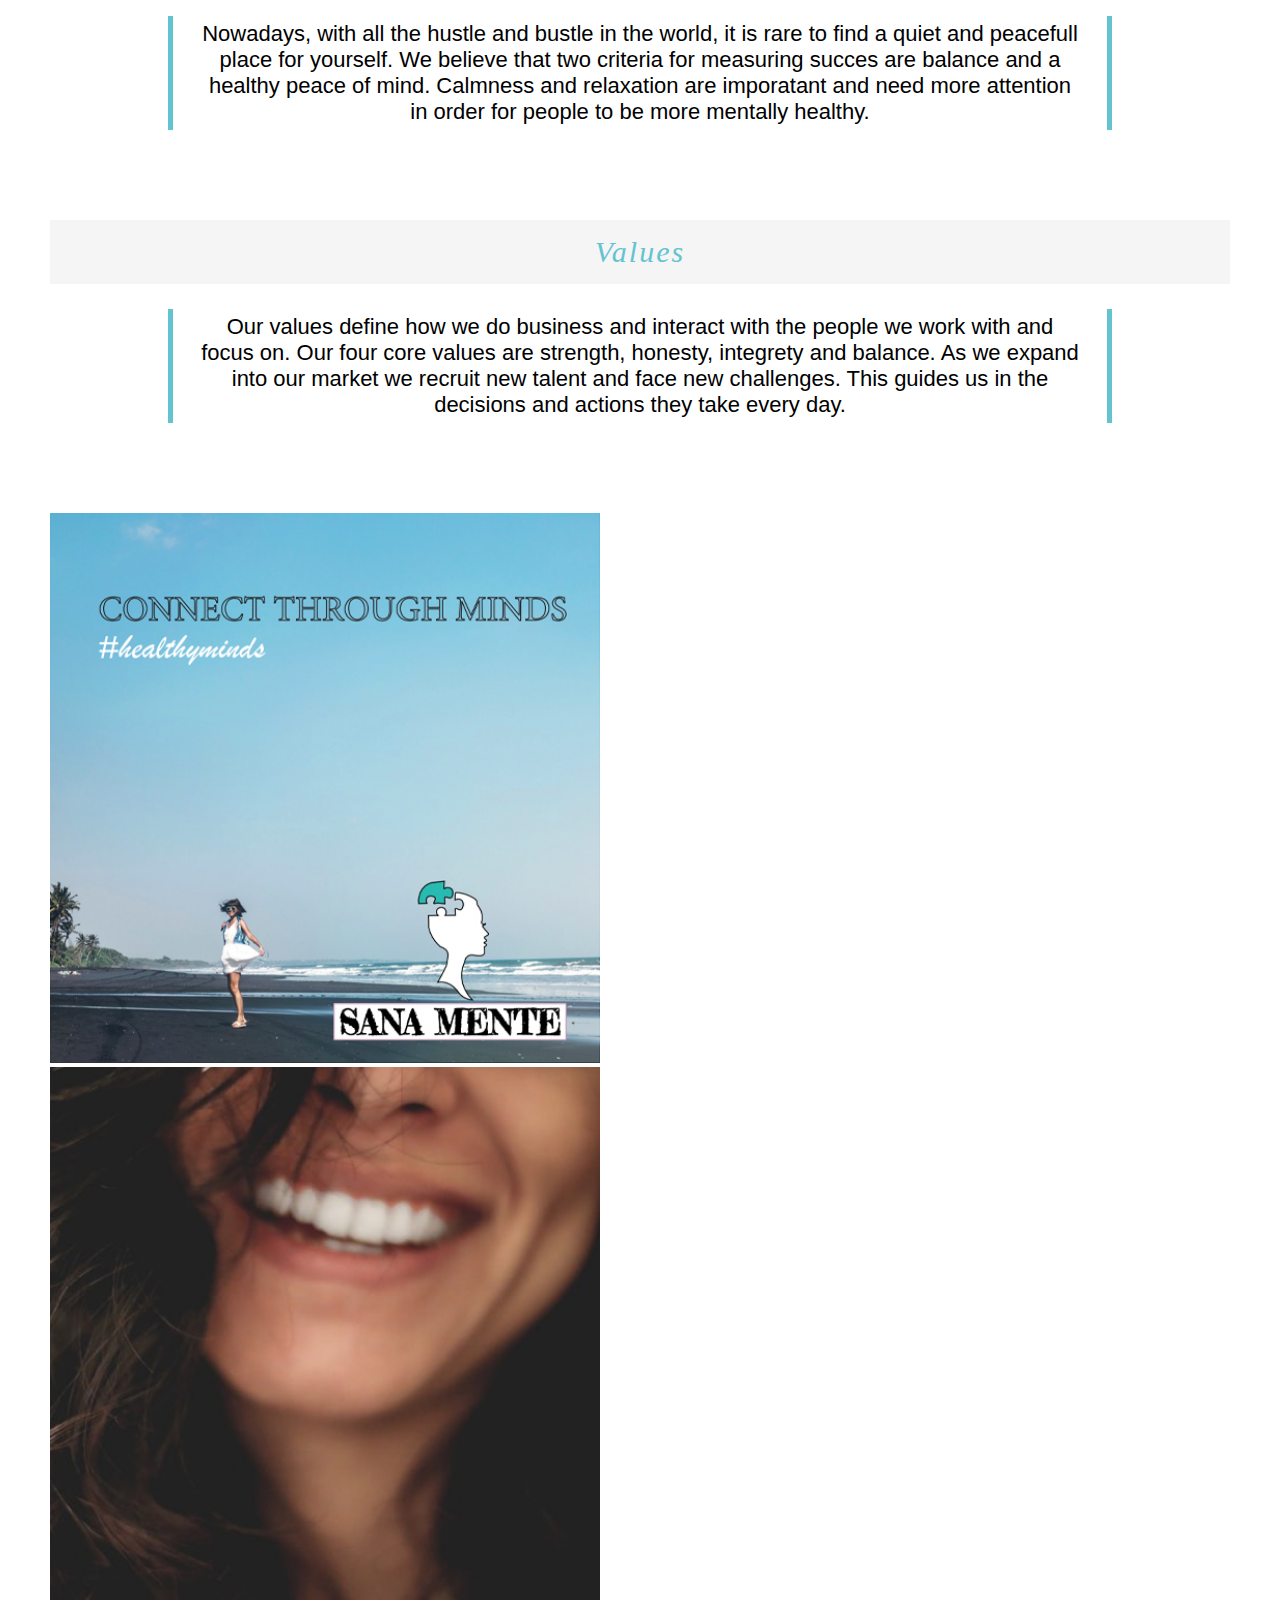
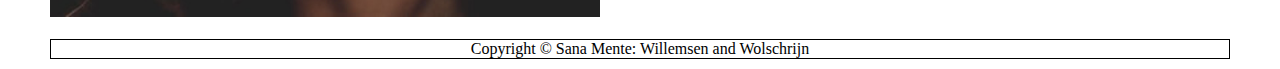
==== commit 34b0c574: "fixed" ====
--- a/Sana Mente/Index.html
+++ b/Sana Mente/Index.html
@@ -10,6 +10,7 @@
 <meta charset="utf-8">
 <title>Sana Mente</title>
 <link href="https://fonts.googleapis.com/css2?family=Fjalla+One&display=swap" rel="stylesheet">
+	<link href="https://fonts.googleapis.com/css2?family=Fredericka+the+Great&display=swap" rel="stylesheet">
 	</head>
 <body class="body">
   <div class="container-fluid"></div>
@@ -52,7 +53,7 @@
 	  	<h2 class="paragraph"> 
 			WHAT WE DO</h2>			
 			<p class="text">Sana Mente is an online therapeutic service designed to provide support and effective self-care strategies from Health Care Professionals. We do this by sharing knowledge. Share your knowledge by mailing us.&nbsp;</p>
-			<p class="text">&nbsp;&nbsp; &nbsp; <strong>Connecting Through Minds&nbsp;</strong></p>
+			<p class="strong">&nbsp;&nbsp; &nbsp; <strong>Connecting Through Minds&nbsp;</strong></p>
 			<br>
 		  </div>
 		</div>
--- a/Sana Mente/css/styles.css
+++ b/Sana Mente/css/styles.css
@@ -6,7 +6,16 @@
     margin-right: 50px;
     padding: 0;
 }
-
+.strong {
+	font-family: 'Fredericka the Great', cursive;
+	border-left: 5px solid #64C3D0;
+	border-right: 5px solid #64C3D0;
+	align-content: center;
+	padding-left: 95px;
+	margin-left: 85px;
+	margin-right: 85px;
+	font-size: 30px
+}
 .testimonials{
 margin-top: 30px;	
 }
